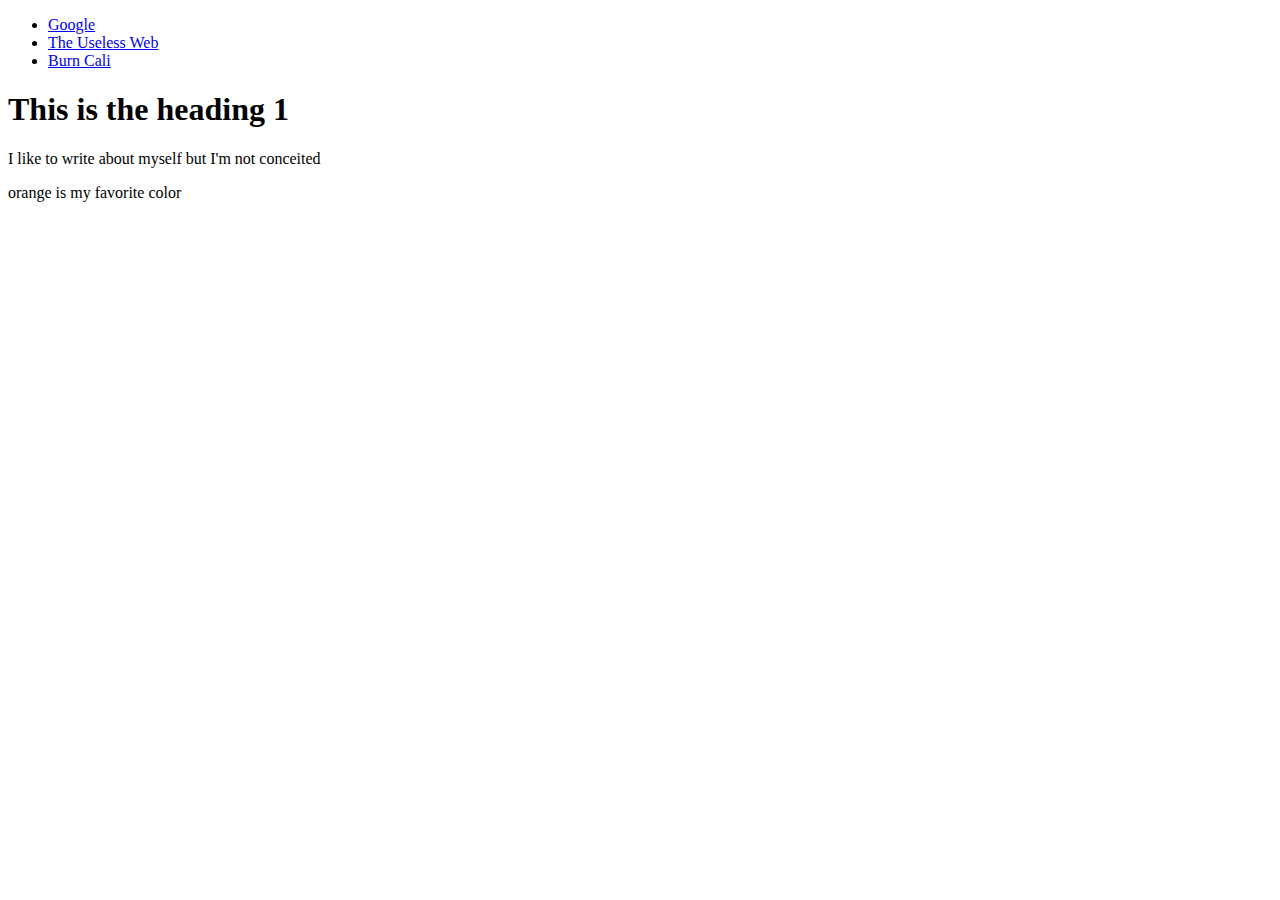
==== index.html @ 72034ea3 "Adding" ====
<!doctype html>
<html lang="en">
<head>
  <meta charset="UTF-8">
  <title>my first webpage</title>
</head>
<body>
  <nav>
    <ul>
      <li><a href="www.google.com">Google</a></li>
	  <li><a href="www.theuselessweb.com">The Useless Web</a></li> 
	  <li><a href="www.http://whereiscaliforniaonfire.com">Burn Cali</a></li>
	</ul>
  </nav>
<h1>This is the heading 1</h1>
<p>I like to write about myself but I'm not conceited</p>
<p>orange is my favorite color</p>
</body>
</html>

<html>
  <meta charset="UTF-8">

</html>
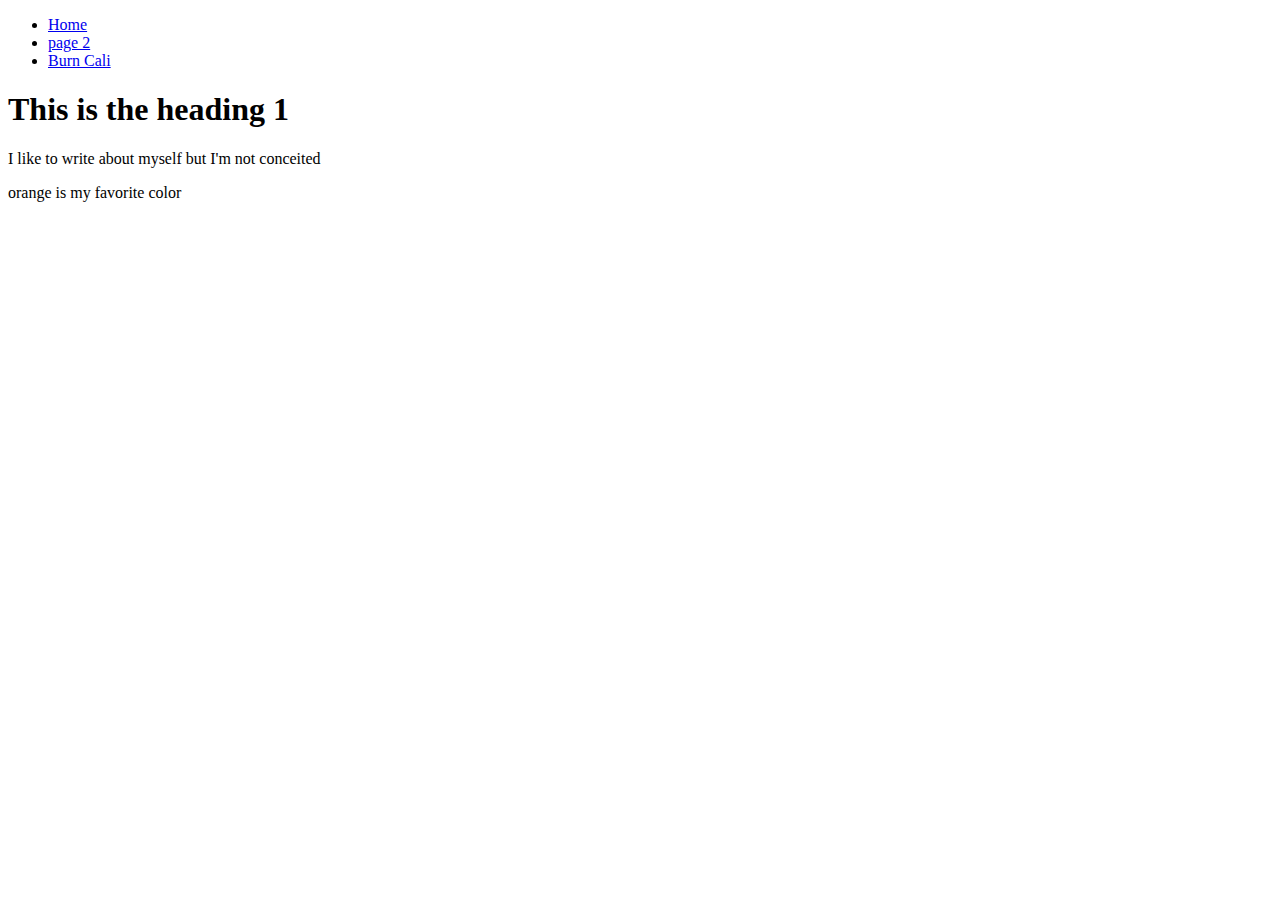
==== commit 1d21251d: "new changes" ====
--- a/index.html
+++ b/index.html
@@ -7,8 +7,8 @@
 <body>
   <nav>
     <ul>
-      <li><a href="www.google.com">Google</a></li>
-	  <li><a href="www.theuselessweb.com">The Useless Web</a></li> 
+      <li><a href="index.html">Home</a></li>
+	  <li><a href="page2.html">page 2</a></li> 
 	  <li><a href="www.http://whereiscaliforniaonfire.com">Burn Cali</a></li>
 	</ul>
   </nav>
@@ -21,4 +21,4 @@
 <html>
   <meta charset="UTF-8">
 
-</html>+</html>
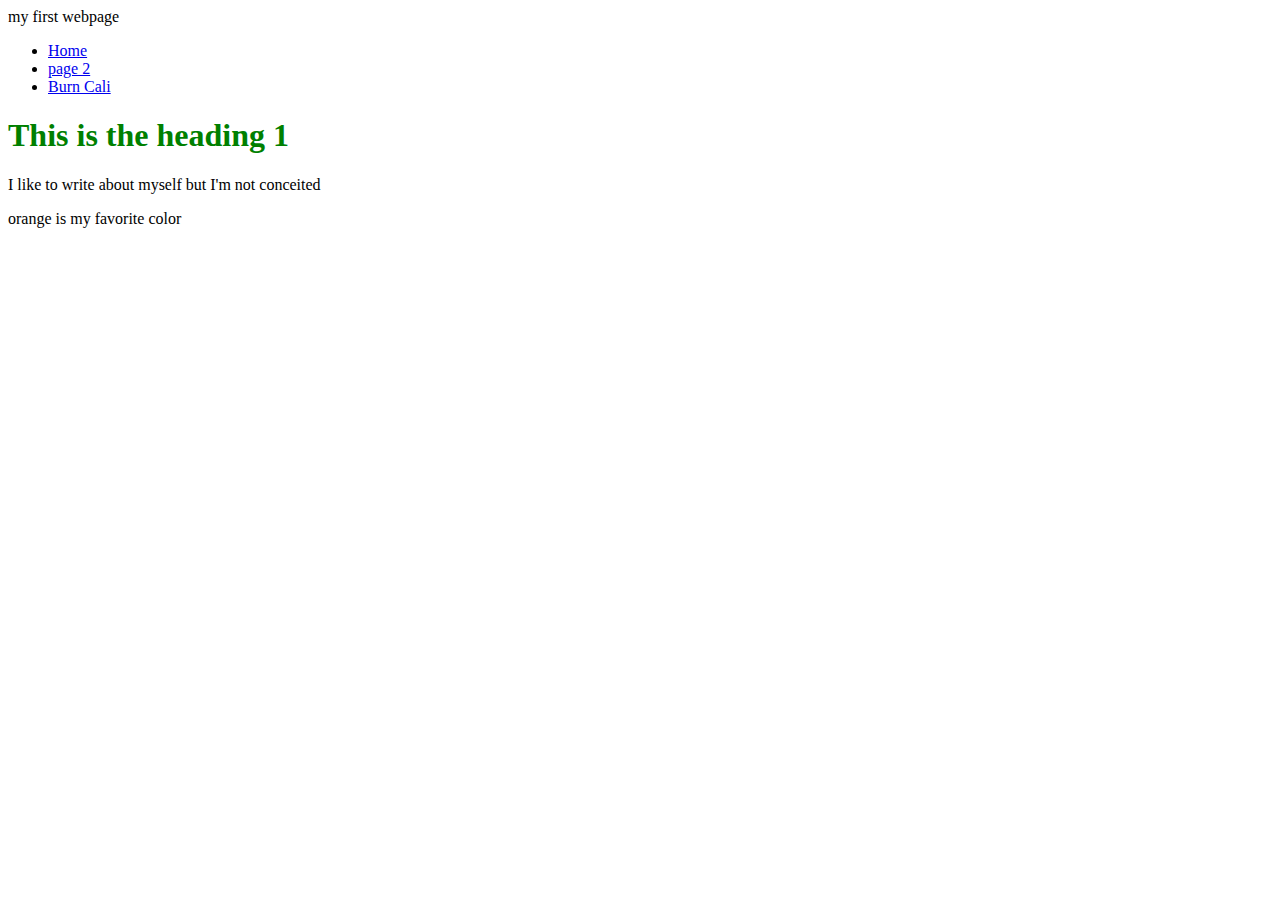
==== commit 996c2a74: "edit" ====
--- a/index.html
+++ b/index.html
@@ -2,6 +2,7 @@
 <html lang="en">
 <head>
   <meta charset="UTF-8">
+  <link rel ="stylesheet" href="style.css"
   <title>my first webpage</title>
 </head>
 <body>
@@ -9,10 +10,10 @@
     <ul>
       <li><a href="index.html">Home</a></li>
 	  <li><a href="page2.html">page 2</a></li> 
-	  <li><a href="www.http://whereiscaliforniaonfire.com">Burn Cali</a></li>
+	  <li><a href="http://whereiscaliforniaonfire.com/">Burn Cali</a></li>
 	</ul>
   </nav>
-<h1>This is the heading 1</h1>
+<h1 class="greenf">This is the heading 1</h1>
 <p>I like to write about myself but I'm not conceited</p>
 <p>orange is my favorite color</p>
 </body>
--- a/style.css
+++ b/style.css
@@ -0,0 +1,4 @@
+.greenf {
+	color: green;
+	
+}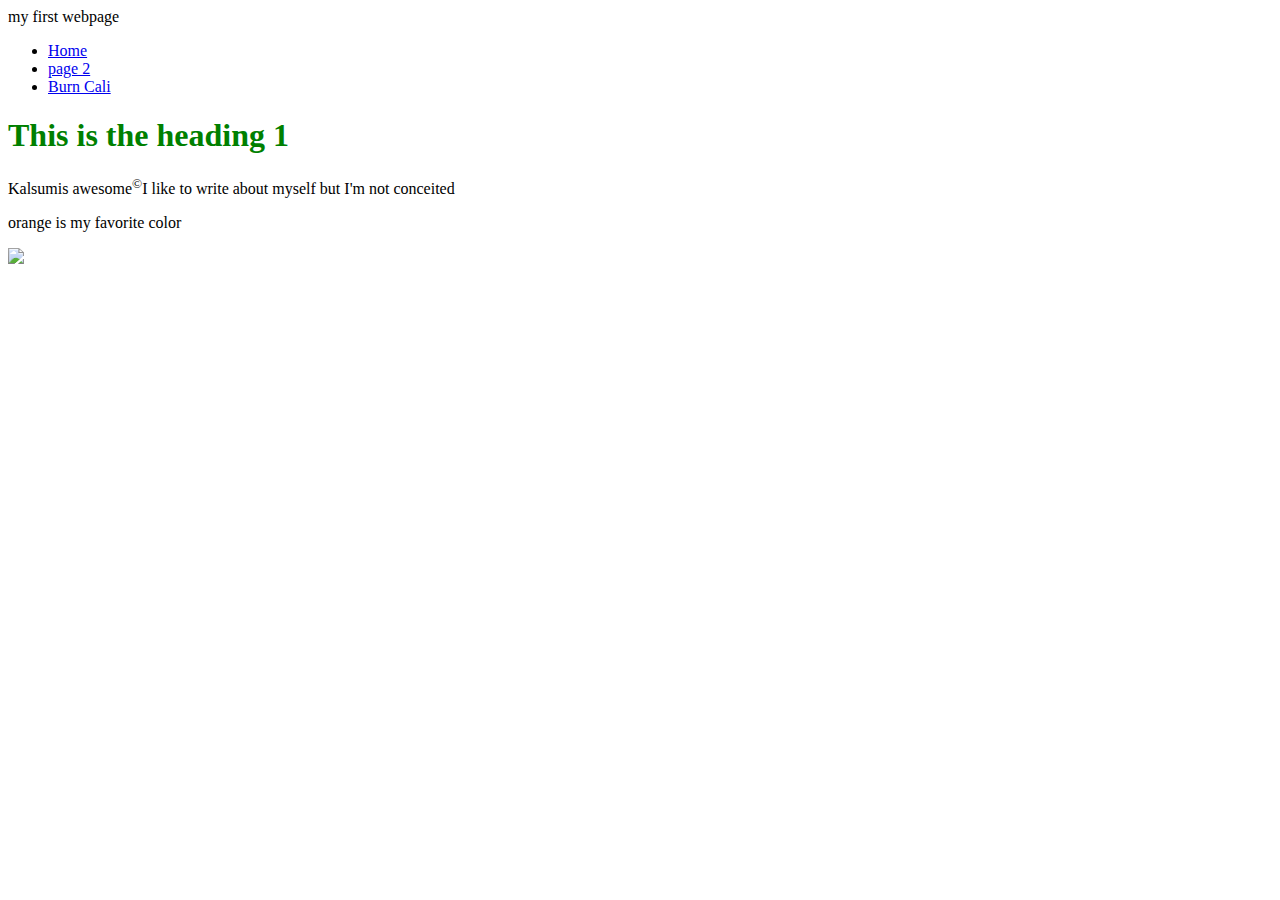
==== commit 4f9960d6: "edit" ====
--- a/index.html
+++ b/index.html
@@ -14,12 +14,14 @@
 	</ul>
   </nav>
 <h1 class="greenf">This is the heading 1</h1>
-<p>I like to write about myself but I'm not conceited</p>
+<p><span id=big>Kalsum</span>is awesome<sup>&copy;</sup>I like to write about myself but I'm not conceited</p>
 <p>orange is my favorite color</p>
+<img style="-webkit-user-select: none" src="https://s-media-cache-ak0.pinimg.com/236x/9e/d0/7e/9ed07e35185be586408836aa591052e1--funny-girls-funny-babies.jpg">
 </body>
 </html>
 
 <html>
   <meta charset="UTF-8">
+  
 
 </html>
